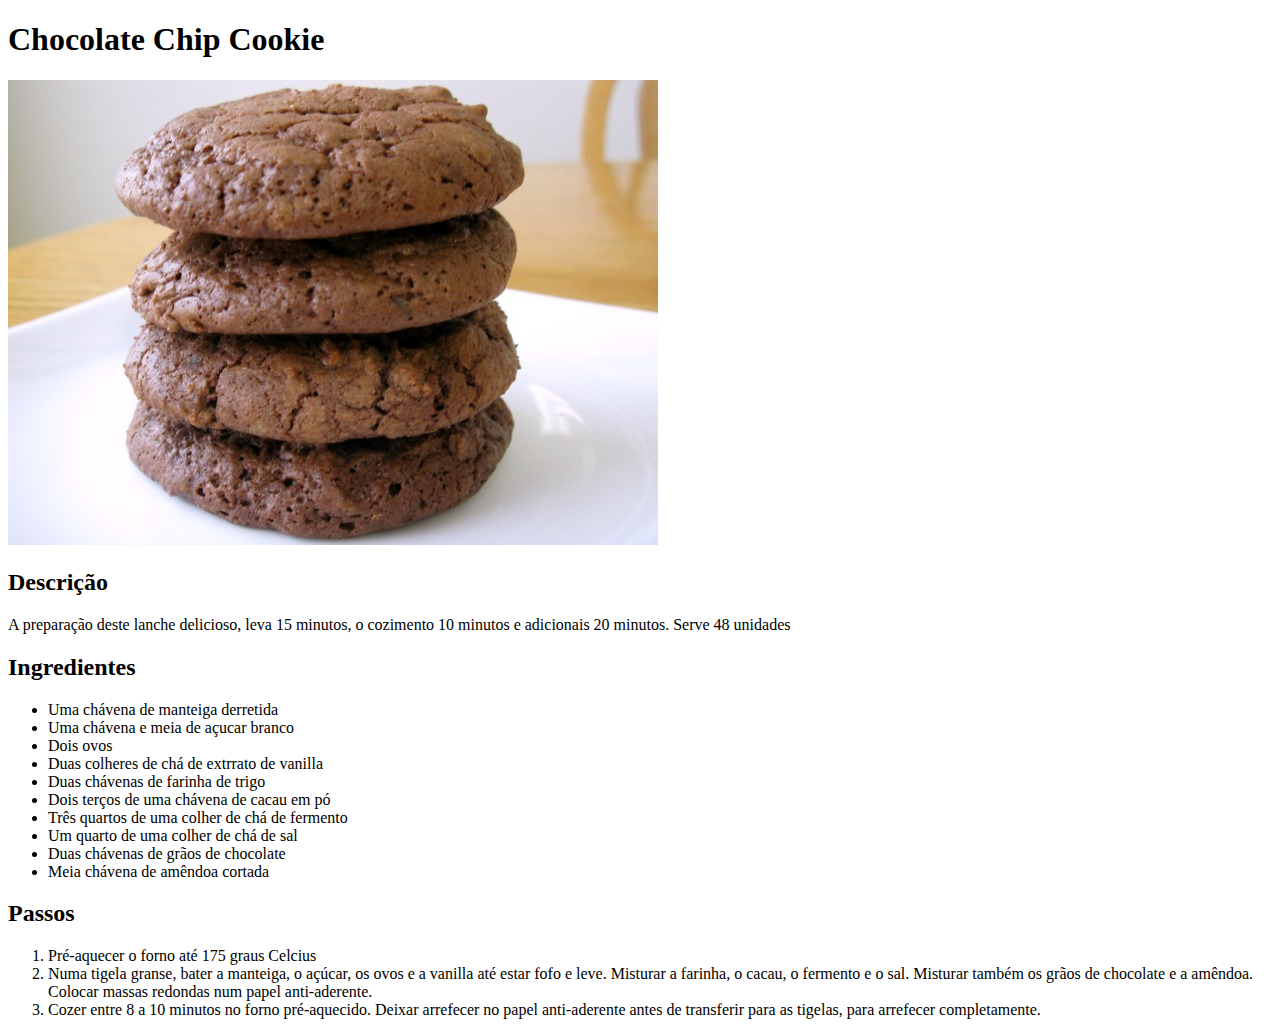
==== receitas/chocolate_chip_cookie.html @ 1d849b86 "Primeiros passos no site de receitas do Curso The Odin Project" ====
<!DOCTYPE html>
<html lang="en">
<head>
    <meta charset="UTF-8">
    <meta http-equiv="X-UA-Compatible" content="IE=edge">
    <meta name="viewport" content="width=device-width, initial-scale=1.0">
    <title>Chocolate Chip Cookie</title>
</head>
<body>
    <h1>Chocolate Chip Cookie</h1>

    <img src="../images/choc_chips_cookies.jpeg" alt="biscoitos de chocolate">

    <h2>Descrição</h2>
    <p>A preparação deste lanche delicioso, leva 15 minutos, o cozimento 10 minutos e adicionais 20 minutos. Serve 48 unidades</p>
    
    <h2>Ingredientes</h2>
    <ul>
        <li>Uma chávena de manteiga derretida</li>
        <li>Uma chávena e meia de açucar branco</li>
        <li>Dois ovos</li>
        <li>Duas colheres de chá de extrrato de vanilla</li>
        <li>Duas chávenas de farinha de trigo</li>
        <li>Dois terços de uma chávena de cacau em pó</li>
        <li>Três quartos de uma colher de chá de fermento</li>
        <li>Um quarto de uma colher de chá de sal</li>
        <li>Duas chávenas de grãos de chocolate</li>
        <li>Meia chávena de amêndoa cortada</li>
    </ul>

    <h2>Passos</h2>
    <ol>
        <li>Pré-aquecer o forno até 175 graus Celcius</li>
        <li>Numa tigela granse, bater a manteiga, o açúcar, os ovos e a vanilla até estar fofo e leve. 
            Misturar a farinha, o cacau, o fermento e o sal.
            Misturar também os grãos de chocolate e a amêndoa.
            Colocar massas redondas num papel anti-aderente.
        </li>
        <li>Cozer entre 8 a 10 minutos no forno pré-aquecido. 
            Deixar arrefecer no papel anti-aderente antes de transferir para as tigelas, para arrefecer completamente.
        </li>
    </ol>
</body>
</html>
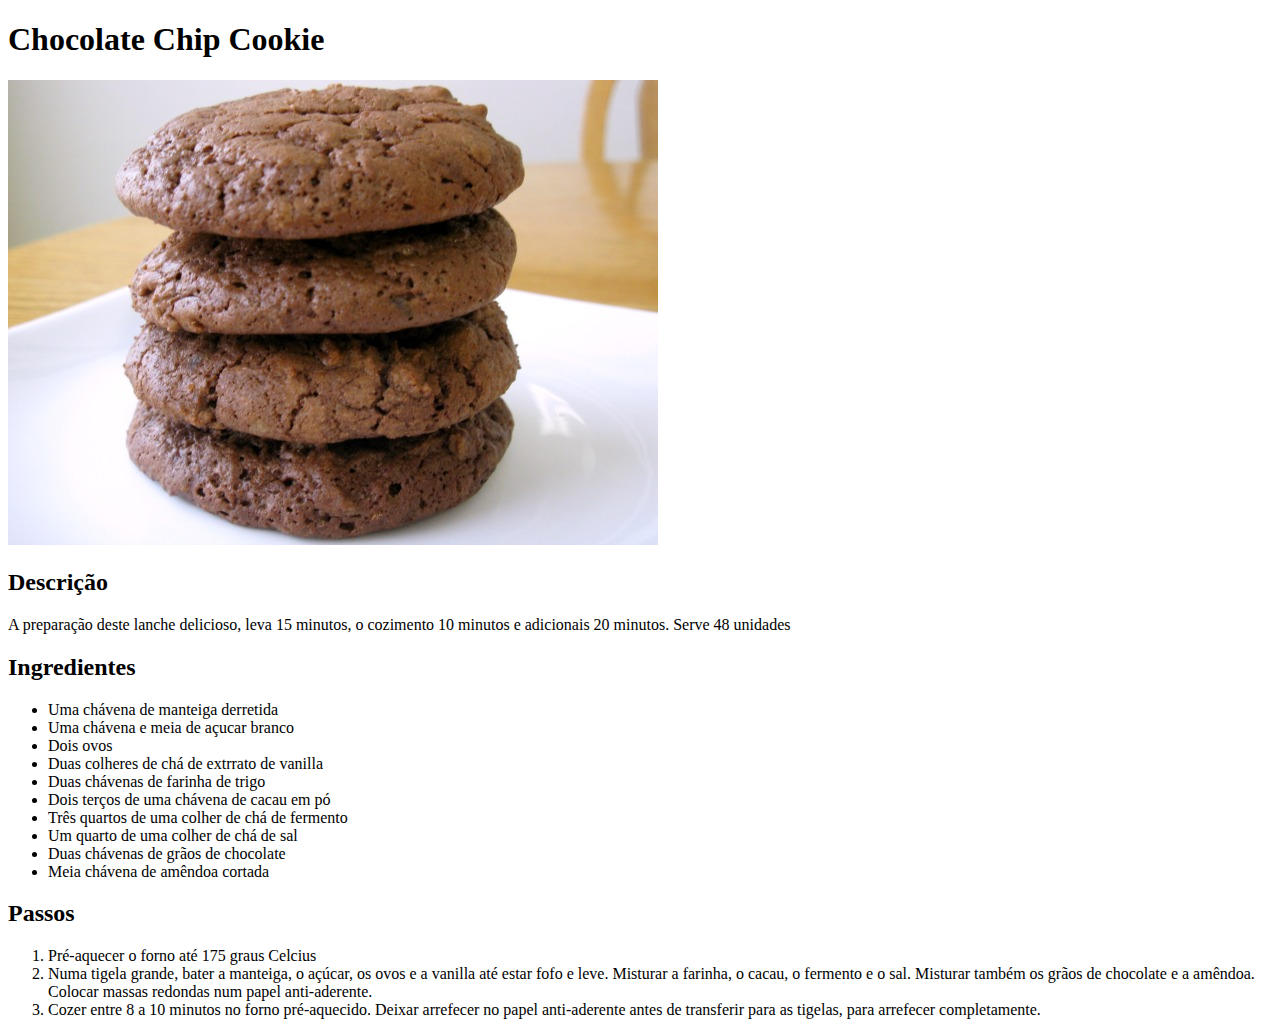
==== commit 864e227e: "Acrescentar receita de macarrao ao molho branco e a panqueca americana. Modifica a lasanha de taco l" ====
--- a/receitas/chocolate_chip_cookie.html
+++ b/receitas/chocolate_chip_cookie.html
@@ -31,7 +31,7 @@
     <h2>Passos</h2>
     <ol>
         <li>Pré-aquecer o forno até 175 graus Celcius</li>
-        <li>Numa tigela granse, bater a manteiga, o açúcar, os ovos e a vanilla até estar fofo e leve. 
+        <li>Numa tigela grande, bater a manteiga, o açúcar, os ovos e a vanilla até estar fofo e leve. 
             Misturar a farinha, o cacau, o fermento e o sal.
             Misturar também os grãos de chocolate e a amêndoa.
             Colocar massas redondas num papel anti-aderente.
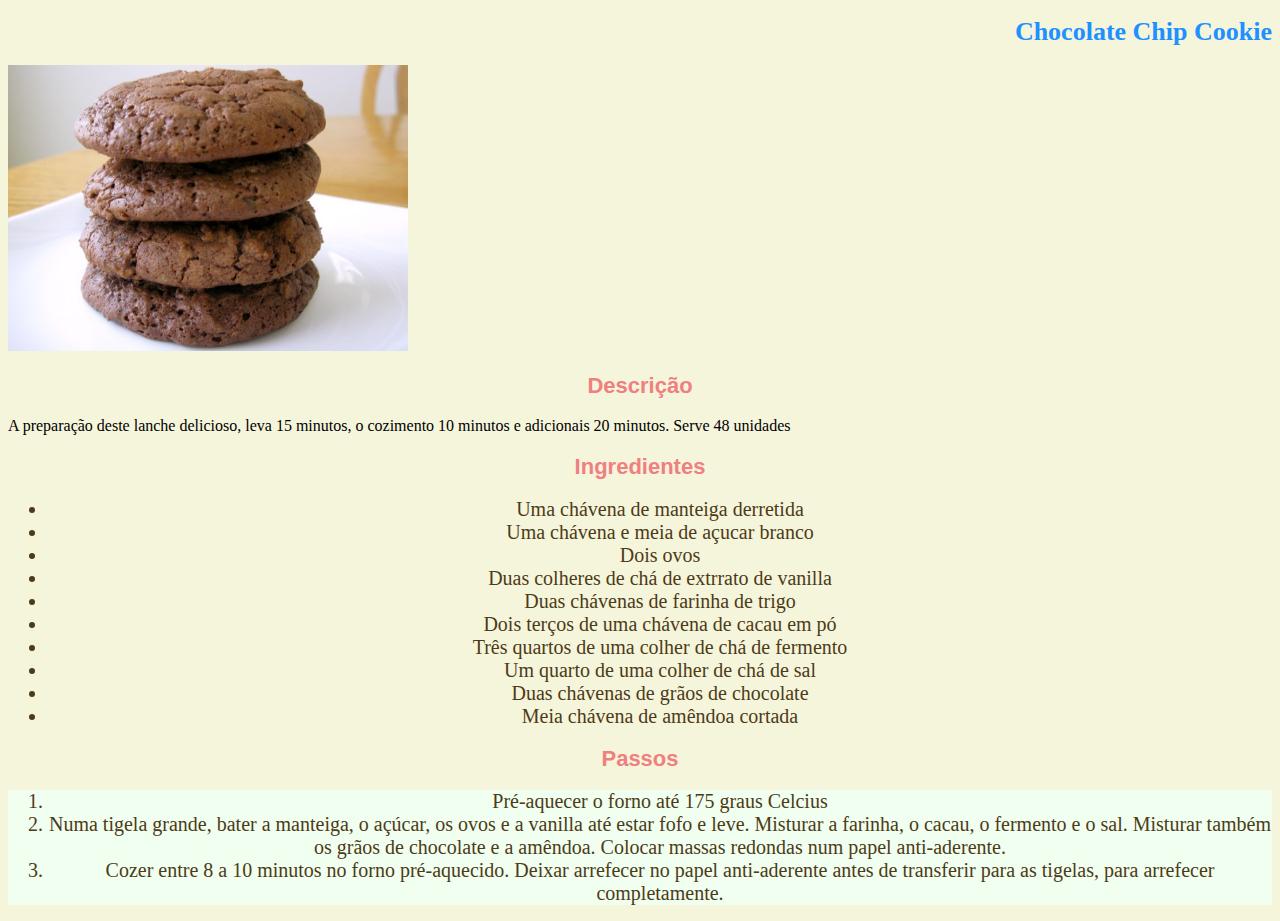
==== commit 0e36ea31: "Adição de estilos as páginas." ====
--- a/receitas/chocolate_chip_cookie.html
+++ b/receitas/chocolate_chip_cookie.html
@@ -5,6 +5,8 @@
     <meta http-equiv="X-UA-Compatible" content="IE=edge">
     <meta name="viewport" content="width=device-width, initial-scale=1.0">
     <title>Chocolate Chip Cookie</title>
+    <link rel="stylesheet" href="../style.css">
+    <link rel="stylesheet" href="../style_receitas.css">
 </head>
 <body>
     <h1>Chocolate Chip Cookie</h1>
--- a/style.css
+++ b/style.css
@@ -0,0 +1,18 @@
+body{
+    background-color: beige;
+}
+
+h1{
+font-size: 26px;
+color: dodgerblue;
+text-align: right;
+}
+
+ol li{
+    font-size: 24px;
+    text-align: center;
+    color: rgb(179, 131, 35);
+}
+ol{
+    background-color: honeydew;
+}--- a/style_receitas.css
+++ b/style_receitas.css
@@ -0,0 +1,23 @@
+h2{
+    font-size: 22px;
+    text-align: center;
+    color: lightcoral;
+    font-family: 'Brush Script MT', Helvetica, Garamond, sans-serif;
+}
+
+ol li{
+    font-size: 20px;
+    text-align: center;
+    color: rgb(77, 59, 23);
+}
+
+ul li{
+    font-size: 20px;
+    text-align: center;
+    color: rgb(77, 59, 23);
+}
+
+img{
+    height: auto;
+    width: 400px;
+}